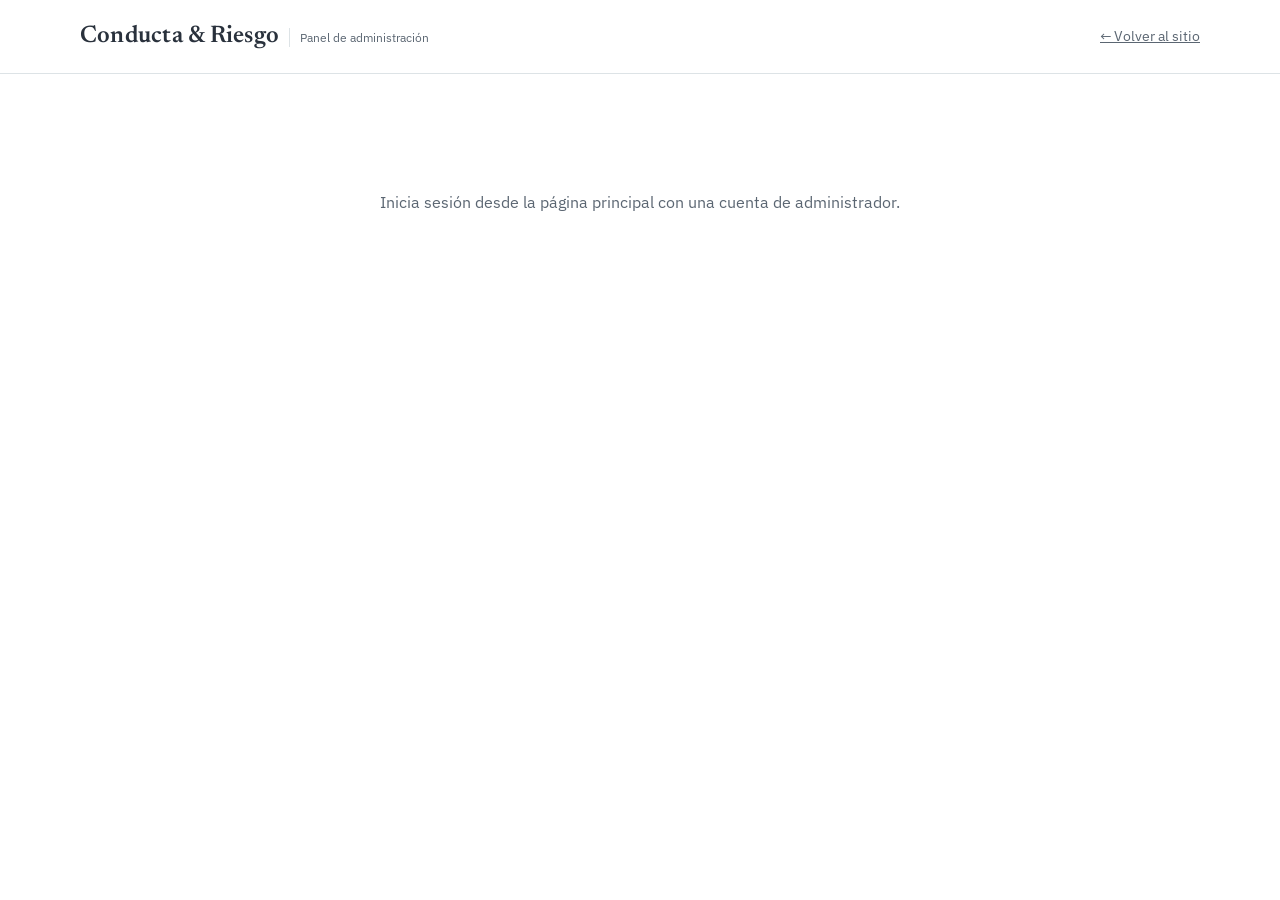
==== admin.html @ 3371e2c4 "Add files via upload" ====
<!DOCTYPE html>
<html lang="es">
<head>
<meta charset="UTF-8" />
<meta name="viewport" content="width=device-width, initial-scale=1.0" />
<title>Panel de administración — Conducta &amp; Riesgo</title>
<link rel="stylesheet" href="css/styles.css" />
<style>
  .sbe-admin-shell { max-width: 1040px; margin: 0 auto; padding: 40px 28px 80px; }
  .sbe-admin-back { font-size: 0.85rem; color: var(--sbe-ink-soft); text-decoration: underline; }
  .sbe-admin-shell h1 { font-family: var(--sbe-font-display); font-weight: 500; margin: 18px 0 6px; color: var(--sbe-blue); }
  .sbe-admin-shell h2 { font-family: var(--sbe-font-display); font-weight: 500; font-size: 1.25rem; margin: 40px 0 14px; color: var(--sbe-blue); }
  table { width: 100%; border-collapse: collapse; font-size: 0.88rem; background: var(--sbe-bg-raised); border-radius: var(--sbe-radius); overflow: hidden; }
  th, td { border: 1px solid var(--sbe-line); padding: 10px 12px; text-align: left; vertical-align: top; }
  th { background: var(--sbe-bg-tint); font-weight: 600; color: var(--sbe-blue); }
  .sbe-extra-cell { display: flex; flex-direction: column; gap: 4px; max-width: 220px; }
  .sbe-extra-check { display: flex; gap: 6px; align-items: center; font-size: 0.78rem; color: var(--sbe-ink-soft); }
  #sbe-admin-gate { padding: 60px 0; text-align: center; color: var(--sbe-ink-soft); }
  .sbe-level-select { border: 1px solid var(--sbe-line); border-radius: var(--sbe-radius-sm); padding: 6px 8px; font-family: inherit; }
</style>
</head>
<body>

<header class="sbe-header">
  <div class="sbe-shell sbe-header-inner">
    <a class="sbe-brand" href="index.html">
      <span class="sbe-brand-mark">Conducta &amp; Riesgo</span>
      <span class="sbe-brand-sub">Panel de administración</span>
    </a>
    <a class="sbe-admin-back" href="index.html">← Volver al sitio</a>
  </div>
</header>

<div class="sbe-admin-shell">

  <div id="sbe-admin-gate">
    <p>Verificando permisos…</p>
  </div>

  <div id="sbe-admin-panel" class="sbe-hidden">
    <h1>Gestión de usuarios y accesos</h1>
    <p>Define el nivel de acceso de cada cuenta y habilita contenido individual comprado fuera del plan.</p>

    <h2>Usuarios registrados</h2>
    <table>
      <thead>
        <tr>
          <th>Nombre</th>
          <th>Correo</th>
          <th>Proveedor</th>
          <th>Nivel de acceso</th>
          <th>Contenido adicional habilitado</th>
          <th></th>
        </tr>
      </thead>
      <tbody id="sbe-admin-users-body"></tbody>
    </table>

    <h2>Solicitudes de compra</h2>
    <table>
      <thead>
        <tr>
          <th>Correo</th>
          <th>Contenido</th>
          <th>Fecha</th>
          <th>Estado</th>
          <th>Acción</th>
        </tr>
      </thead>
      <tbody id="sbe-admin-requests-body"></tbody>
    </table>
  </div>

</div>

<script src="js/config.js"></script>
<script src="js/crypto-utils.js"></script>
<script src="js/api.js"></script>
<script src="js/toast.js"></script>
<script src="js/content-data.js"></script>
<script src="js/auth.js"></script>
<script src="js/admin.js"></script>
</body>
</html>
---- css/styles.css ----
/* =========================================================
   Design tokens
   Paleta: azul pizarra (#29313c, predominante — confianza,
   institucional) + verde (#37ac9b — acento, acción, éxito) +
   blanco (#FFFFFF — superficie, aire, legibilidad).
   Tipografía: Newsreader (serif editorial) para titulares,
   IBM Plex Sans (técnica, legible) para cuerpo e interfaz.
   ========================================================= */
@import url("https://fonts.googleapis.com/css2?family=Newsreader:opsz,wght@6..72,400;6..72,500;6..72,600&family=IBM+Plex+Sans:wght@400;500;600;700&display=swap");

:root {
  /* Marca */
  --sbe-blue: #29313c;       /* color predominante: cabeceras, texto, botones sólidos */
  --sbe-blue-deep: #1c232b;  /* hover / estados presionados sobre azul */
  --sbe-green: #37ac9b;      /* acento: acciones, precios, éxito */
  --sbe-green-deep: #2c8a7c; /* hover sobre verde */
  --sbe-green-soft: #d9f0ec; /* fondos suaves, chips, franjas */
  --sbe-white: #ffffff;

  /* Superficie y texto derivados de la marca (no colores nuevos) */
  --sbe-bg: var(--sbe-white);
  --sbe-bg-tint: #f2f5f5;         /* variación de blanco con un toque azulado, para alternar secciones */
  --sbe-bg-raised: var(--sbe-white);
  --sbe-ink: var(--sbe-blue);
  --sbe-ink-soft: #5b6672;
  --sbe-line: #dde3e6;
  --sbe-error: #b3452f;

  --sbe-radius: 10px;
  --sbe-radius-sm: 6px;
  --sbe-font-display: "Newsreader", Georgia, serif;
  --sbe-font-body: "IBM Plex Sans", -apple-system, BlinkMacSystemFont, sans-serif;
}

* { box-sizing: border-box; }

html { scroll-behavior: smooth; }

body {
  margin: 0;
  background: var(--sbe-bg);
  color: var(--sbe-ink);
  font-family: var(--sbe-font-body);
  line-height: 1.55;
}

.sbe-hidden { display: none !important; }

a { color: inherit; }

img { max-width: 100%; display: block; }

button { font-family: inherit; cursor: pointer; }

/* ---------- Layout shell ---------- */
.sbe-shell {
  max-width: 1120px;
  margin: 0 auto;
  padding: 0 28px;
}

/* ---------- Header ---------- */
.sbe-header {
  border-bottom: 1px solid var(--sbe-line);
  background: var(--sbe-white);
  position: sticky;
  top: 0;
  z-index: 20;
}

.sbe-header-inner {
  display: flex;
  align-items: center;
  justify-content: space-between;
  padding: 18px 0;
  gap: 20px;
}

.sbe-brand {
  display: flex;
  align-items: baseline;
  gap: 10px;
  text-decoration: none;
  color: var(--sbe-ink);
}

.sbe-brand-mark {
  font-family: var(--sbe-font-display);
  font-size: 1.5rem;
  font-weight: 600;
  letter-spacing: 0.01em;
}

.sbe-brand-sub {
  font-size: 0.78rem;
  color: var(--sbe-ink-soft);
  border-left: 1px solid var(--sbe-line);
  padding-left: 10px;
}

.sbe-actions { display: flex; align-items: center; gap: 12px; }

.sbe-user-chip {
  display: flex;
  align-items: center;
  gap: 14px;
  font-size: 0.9rem;
}

#sbe-user-label { color: var(--sbe-ink-soft); }

.sbe-admin-link {
  font-size: 0.85rem;
  text-decoration: underline;
  text-underline-offset: 3px;
  color: var(--sbe-green-deep);
  font-weight: 500;
}

/* ---------- Buttons ---------- */
.sbe-btn {
  border: 1px solid var(--sbe-blue);
  background: transparent;
  color: var(--sbe-blue);
  padding: 10px 20px;
  border-radius: var(--sbe-radius-sm);
  font-size: 0.9rem;
  font-weight: 500;
  transition: background 0.15s ease, color 0.15s ease, border-color 0.15s ease, transform 0.1s ease;
}

.sbe-btn:hover { background: var(--sbe-blue); color: var(--sbe-white); }

.sbe-btn:active { transform: translateY(1px); }

.sbe-btn-solid {
  background: var(--sbe-blue);
  color: var(--sbe-white);
}

.sbe-btn-solid:hover { background: var(--sbe-blue-deep); }

.sbe-btn-accent {
  border-color: var(--sbe-green);
  background: var(--sbe-green);
  color: var(--sbe-blue);
  font-weight: 600;
}

.sbe-btn-accent:hover { background: var(--sbe-green-deep); color: var(--sbe-white); }

.sbe-btn-plain {
  border: none;
  background: none;
  color: var(--sbe-ink-soft);
  padding: 6px 4px;
  text-decoration: underline;
  text-underline-offset: 3px;
}

.sbe-btn-plain:hover { color: var(--sbe-ink); }

/* ---------- Hero ---------- */
.sbe-hero {
  background: var(--sbe-blue);
  color: var(--sbe-white);
}

.sbe-hero-inner {
  padding: 88px 0 72px;
  display: grid;
  grid-template-columns: 1.3fr 0.9fr;
  gap: 48px;
  align-items: end;
}

.sbe-hero-eyebrow {
  color: var(--sbe-green);
  font-size: 0.85rem;
  letter-spacing: 0.02em;
  margin: 0 0 18px;
  font-weight: 600;
}

.sbe-hero h1 {
  font-family: var(--sbe-font-display);
  font-size: clamp(2.1rem, 4vw, 3.1rem);
  line-height: 1.12;
  font-weight: 500;
  margin: 0 0 20px;
  max-width: 16ch;
  color: var(--sbe-white);
}

.sbe-hero p {
  font-size: 1.05rem;
  color: #cdd4da;
  max-width: 46ch;
  margin: 0 0 28px;
}

.sbe-hero-actions { display: flex; gap: 14px; }

.sbe-hero .sbe-btn {
  border-color: var(--sbe-white);
  color: var(--sbe-white);
}

.sbe-hero .sbe-btn:hover { background: var(--sbe-white); color: var(--sbe-blue); }

.sbe-hero .sbe-btn-solid {
  background: var(--sbe-green);
  border-color: var(--sbe-green);
  color: var(--sbe-blue);
}

.sbe-hero .sbe-btn-solid:hover { background: var(--sbe-green-deep); color: var(--sbe-white); }

.sbe-hero-stat {
  border-left: 2px solid var(--sbe-green);
  padding-left: 20px;
}

.sbe-hero-stat .num {
  font-family: var(--sbe-font-display);
  font-size: 3rem;
  line-height: 1;
  color: var(--sbe-white);
}

.sbe-hero-stat .label {
  color: #b7c0c7;
  font-size: 0.92rem;
  margin-top: 8px;
}

/* ---------- Section framing ---------- */
.sbe-section { padding: 64px 0; }

.sbe-section-head {
  display: flex;
  justify-content: space-between;
  align-items: flex-end;
  gap: 24px;
  margin-bottom: 34px;
  border-bottom: 1px solid var(--sbe-line);
  padding-bottom: 18px;
}

.sbe-section-head h2 {
  font-family: var(--sbe-font-display);
  font-weight: 500;
  font-size: 1.7rem;
  margin: 0;
  color: var(--sbe-blue);
}

.sbe-section-head p {
  color: var(--sbe-ink-soft);
  max-width: 46ch;
  margin: 6px 0 0;
}

/* ---------- Pillars (intro concepts) ---------- */
.sbe-pillars {
  display: grid;
  grid-template-columns: repeat(3, 1fr);
  gap: 1px;
  background: var(--sbe-line);
  border: 1px solid var(--sbe-line);
  border-radius: var(--sbe-radius);
  overflow: hidden;
}

.sbe-pillar {
  background: var(--sbe-bg-raised);
  padding: 28px 26px;
  border-top: 3px solid var(--sbe-green);
}

.sbe-pillar h3 {
  font-family: var(--sbe-font-display);
  font-weight: 500;
  font-size: 1.15rem;
  margin: 0 0 10px;
  color: var(--sbe-blue);
}

.sbe-pillar p { color: var(--sbe-ink-soft); font-size: 0.94rem; margin: 0; }

/* ---------- Content grid ---------- */
.sbe-content-grid {
  display: grid;
  grid-template-columns: repeat(auto-fill, minmax(310px, 1fr));
  gap: 22px;
}

.sbe-card {
  background: var(--sbe-bg-raised);
  border: 1px solid var(--sbe-line);
  border-radius: var(--sbe-radius);
  padding: 24px;
  display: flex;
  flex-direction: column;
  gap: 12px;
  transition: box-shadow 0.18s ease, border-color 0.18s ease;
}

.sbe-card:hover {
  border-color: var(--sbe-green);
  box-shadow: 0 6px 20px rgba(41, 49, 60, 0.08);
}

.sbe-card-meta {
  display: flex;
  justify-content: space-between;
  font-size: 0.78rem;
  color: var(--sbe-ink-soft);
}

.sbe-card-badge {
  color: var(--sbe-green-deep);
  font-weight: 600;
  background: var(--sbe-green-soft);
  padding: 2px 9px;
  border-radius: 999px;
}

.sbe-card h3 {
  font-family: var(--sbe-font-display);
  font-weight: 500;
  font-size: 1.2rem;
  margin: 0;
  color: var(--sbe-blue);
}

.sbe-card-resumen { color: var(--sbe-ink-soft); font-size: 0.92rem; margin: 0; }

.sbe-card-body { font-size: 0.94rem; }

.sbe-card-body p { margin: 0 0 10px; }

.sbe-card-locked .sbe-card-body { color: var(--sbe-ink-soft); }

.sbe-locked-preview { position: relative; }

.sbe-locked-cta {
  margin-top: 6px;
  padding-top: 14px;
  border-top: 1px dashed var(--sbe-line);
  display: flex;
  align-items: center;
  justify-content: space-between;
  gap: 12px;
}

.sbe-price { font-weight: 600; color: var(--sbe-blue); }

/* ---------- Footer ---------- */
.sbe-footer {
  border-top: 1px solid var(--sbe-line);
  background: var(--sbe-bg-tint);
  padding: 36px 0;
  color: var(--sbe-ink-soft);
  font-size: 0.85rem;
}

/* ---------- Modal ---------- */
.sbe-modal-backdrop {
  position: fixed;
  inset: 0;
  background: rgba(29, 37, 46, 0.55);
  display: none;
  align-items: center;
  justify-content: center;
  padding: 20px;
  z-index: 100;
}

.sbe-modal-backdrop.sbe-modal-open { display: flex; }

.sbe-modal {
  background: var(--sbe-bg-raised);
  width: 100%;
  max-width: 420px;
  border-radius: var(--sbe-radius);
  padding: 30px 28px 26px;
  position: relative;
  box-shadow: 0 20px 60px rgba(29, 37, 46, 0.25);
}

.sbe-modal-close {
  position: absolute;
  top: 14px;
  right: 16px;
  background: none;
  border: none;
  font-size: 1.2rem;
  color: var(--sbe-ink-soft);
  border-radius: var(--sbe-radius-sm);
  padding: 4px 8px;
}

.sbe-modal-close:hover { color: var(--sbe-blue); background: var(--sbe-bg-tint); }

.sbe-modal-title {
  font-family: var(--sbe-font-display);
  font-weight: 500;
  font-size: 1.4rem;
  color: var(--sbe-blue);
  margin: 0 0 20px;
}

.sbe-form { display: flex; flex-direction: column; gap: 12px; }

.sbe-form label {
  font-size: 0.82rem;
  color: var(--sbe-ink-soft);
  display: flex;
  flex-direction: column;
  gap: 5px;
}

.sbe-form input {
  border: 1px solid var(--sbe-line);
  border-radius: var(--sbe-radius-sm);
  padding: 10px 12px;
  font-size: 0.95rem;
  font-family: inherit;
  transition: border-color 0.15s ease;
}

.sbe-form input:hover { border-color: #c3ccd1; }

.sbe-form input:focus,
.sbe-btn:focus-visible,
button:focus-visible,
a:focus-visible {
  outline: 2px solid var(--sbe-green-deep);
  outline-offset: 2px;
}

.sbe-form button[type="submit"] { margin-top: 6px; }

.sbe-divider {
  display: flex;
  align-items: center;
  gap: 10px;
  color: var(--sbe-ink-soft);
  font-size: 0.78rem;
  margin: 18px 0 14px;
}

.sbe-divider::before,
.sbe-divider::after {
  content: "";
  flex: 1;
  height: 1px;
  background: var(--sbe-line);
}

.sbe-google-btn { display: flex; justify-content: center; }

.sbe-google-disabled {
  font-size: 0.8rem;
  color: var(--sbe-ink-soft);
  text-align: center;
  margin: 0;
}

.sbe-switch-line {
  text-align: center;
  font-size: 0.85rem;
  color: var(--sbe-ink-soft);
  margin: 18px 0 0;
}

.sbe-switch-link {
  background: none;
  border: none;
  padding: 0;
  margin-left: 4px;
  color: var(--sbe-green-deep);
  font-weight: 600;
  text-decoration: underline;
  text-underline-offset: 3px;
  font-size: inherit;
  font-family: inherit;
}

.sbe-switch-link:hover { color: var(--sbe-blue); }

/* ---------- Toasts ---------- */
#sbe-toast-container {
  position: fixed;
  bottom: 22px;
  right: 22px;
  display: flex;
  flex-direction: column;
  gap: 10px;
  z-index: 200;
}

.sbe-toast {
  background: var(--sbe-blue);
  color: var(--sbe-white);
  padding: 12px 16px;
  border-radius: var(--sbe-radius-sm);
  font-size: 0.88rem;
  max-width: 300px;
  opacity: 0;
  transform: translateY(8px);
  transition: opacity 0.25s ease, transform 0.25s ease;
  box-shadow: 0 8px 24px rgba(29, 37, 46, 0.2);
}

.sbe-toast-error { background: var(--sbe-error); }

.sbe-toast-visible { opacity: 1; transform: translateY(0); }

/* ---------- Responsive ---------- */
@media (max-width: 780px) {
  .sbe-hero-inner { grid-template-columns: 1fr; padding: 56px 0 48px; }
  .sbe-pillars { grid-template-columns: 1fr; }
  .sbe-section-head { flex-direction: column; align-items: flex-start; }
}

@media (max-width: 560px) {
  .sbe-shell { padding: 0 18px; }
  .sbe-header-inner { flex-wrap: wrap; gap: 10px; }
  .sbe-user-chip { flex-wrap: wrap; gap: 8px; }
}

@media (prefers-reduced-motion: reduce) {
  html { scroll-behavior: auto; }
  .sbe-toast, .sbe-card { transition: none; }
}
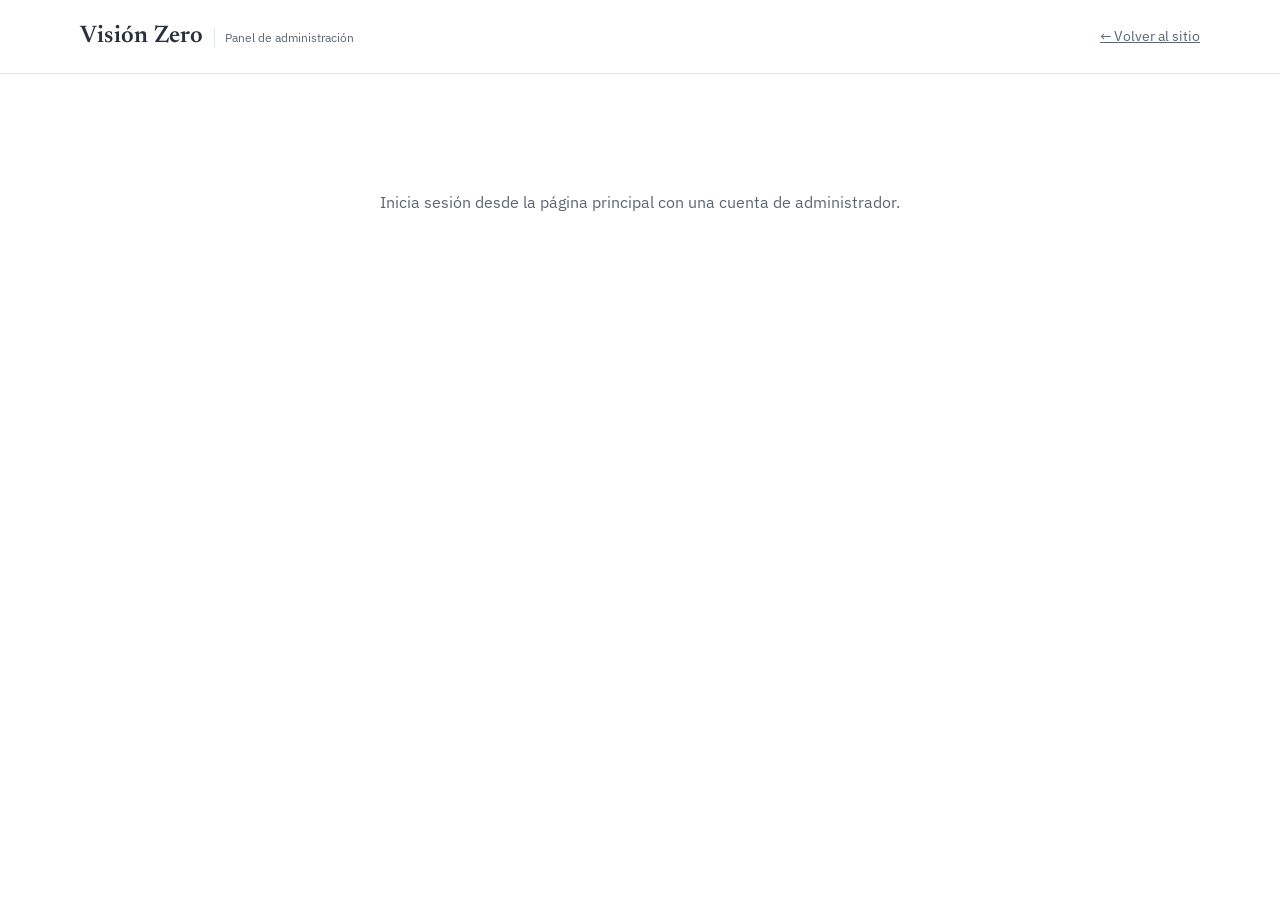
==== commit 6eb52fb9: "Add files via upload" ====
--- a/admin.html
+++ b/admin.html
@@ -3,7 +3,7 @@
 <head>
 <meta charset="UTF-8" />
 <meta name="viewport" content="width=device-width, initial-scale=1.0" />
-<title>Panel de administración — Conducta &amp; Riesgo</title>
+<title>Panel de administración — Visión Zero</title>
 <link rel="stylesheet" href="css/styles.css" />
 <style>
   .sbe-admin-shell { max-width: 1040px; margin: 0 auto; padding: 40px 28px 80px; }
@@ -24,7 +24,7 @@
 <header class="sbe-header">
   <div class="sbe-shell sbe-header-inner">
     <a class="sbe-brand" href="index.html">
-      <span class="sbe-brand-mark">Conducta &amp; Riesgo</span>
+      <span class="sbe-brand-mark">Visión Zero</span>
       <span class="sbe-brand-sub">Panel de administración</span>
     </a>
     <a class="sbe-admin-back" href="index.html">← Volver al sitio</a>
--- a/css/styles.css
+++ b/css/styles.css
@@ -360,10 +360,48 @@
 .sbe-footer {
   border-top: 1px solid var(--sbe-line);
   background: var(--sbe-bg-tint);
-  padding: 36px 0;
+  padding: 30px 0;
   color: var(--sbe-ink-soft);
   font-size: 0.85rem;
 }
+
+.sbe-footer-inner {
+  display: flex;
+  align-items: center;
+  justify-content: space-between;
+  flex-wrap: wrap;
+  gap: 18px;
+}
+
+.sbe-footer-copy { margin: 0; }
+
+.sbe-footer-contact {
+  display: flex;
+  align-items: center;
+  gap: 14px;
+}
+
+.sbe-footer-contact-label {
+  font-weight: 600;
+  color: var(--sbe-blue);
+  font-size: 0.82rem;
+}
+
+.sbe-social-icons { display: flex; gap: 10px; }
+
+.sbe-social-icon {
+  width: 34px;
+  height: 34px;
+  border-radius: 50%;
+  background: var(--sbe-blue);
+  color: var(--sbe-white);
+  display: flex;
+  align-items: center;
+  justify-content: center;
+  transition: background 0.15s ease, transform 0.1s ease;
+}
+
+.sbe-social-icon:hover { background: var(--sbe-green-deep); transform: translateY(-1px); }
 
 /* ---------- Modal ---------- */
 .sbe-modal-backdrop {
@@ -523,6 +561,7 @@
   .sbe-hero-inner { grid-template-columns: 1fr; padding: 56px 0 48px; }
   .sbe-pillars { grid-template-columns: 1fr; }
   .sbe-section-head { flex-direction: column; align-items: flex-start; }
+  .sbe-footer-inner { flex-direction: column; align-items: flex-start; }
 }
 
 @media (max-width: 560px) {
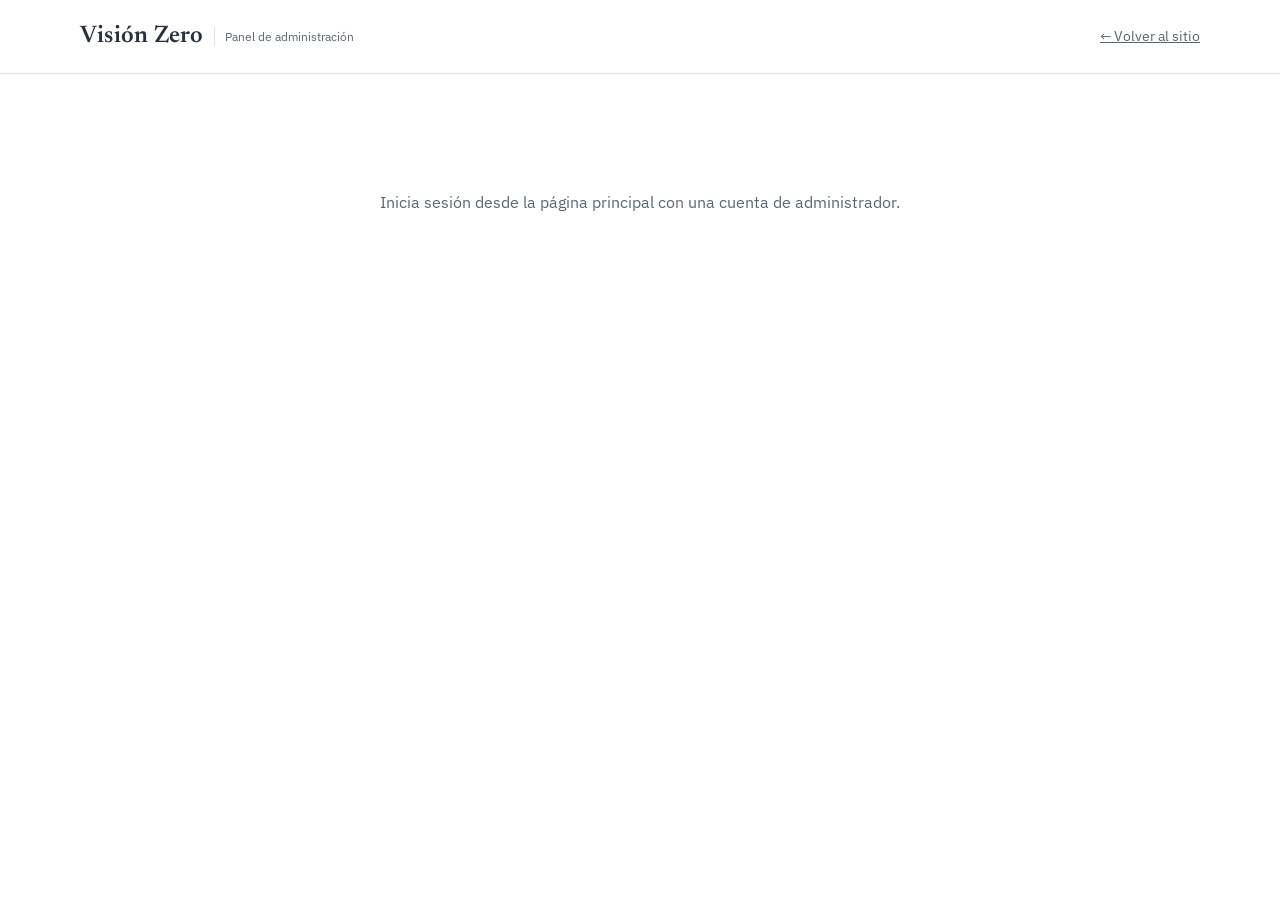
==== commit c7f50320: "Add files via upload" ====
--- a/admin.html
+++ b/admin.html
@@ -4,6 +4,10 @@
 <meta charset="UTF-8" />
 <meta name="viewport" content="width=device-width, initial-scale=1.0" />
 <title>Panel de administración — Visión Zero</title>
+<link rel="icon" type="image/png" sizes="16x16" href="assets/favicon-16.png" />
+<link rel="icon" type="image/png" sizes="32x32" href="assets/favicon-32.png" />
+<link rel="icon" type="image/png" sizes="48x48" href="assets/favicon-48.png" />
+<link rel="apple-touch-icon" sizes="180x180" href="assets/favicon-180.png" />
 <link rel="stylesheet" href="css/styles.css" />
 <style>
   .sbe-admin-shell { max-width: 1040px; margin: 0 auto; padding: 40px 28px 80px; }
--- a/css/styles.css
+++ b/css/styles.css
@@ -78,10 +78,15 @@
 
 .sbe-brand {
   display: flex;
-  align-items: baseline;
-  gap: 10px;
+  align-items: center;
   text-decoration: none;
   color: var(--sbe-ink);
+}
+
+.sbe-brand-banner {
+  height: 40px;
+  width: auto;
+  display: block;
 }
 
 .sbe-brand-mark {
@@ -96,6 +101,7 @@
   color: var(--sbe-ink-soft);
   border-left: 1px solid var(--sbe-line);
   padding-left: 10px;
+  margin-left: 10px;
 }
 
 .sbe-actions { display: flex; align-items: center; gap: 12px; }
@@ -261,33 +267,6 @@
   margin: 6px 0 0;
 }
 
-/* ---------- Pillars (intro concepts) ---------- */
-.sbe-pillars {
-  display: grid;
-  grid-template-columns: repeat(3, 1fr);
-  gap: 1px;
-  background: var(--sbe-line);
-  border: 1px solid var(--sbe-line);
-  border-radius: var(--sbe-radius);
-  overflow: hidden;
-}
-
-.sbe-pillar {
-  background: var(--sbe-bg-raised);
-  padding: 28px 26px;
-  border-top: 3px solid var(--sbe-green);
-}
-
-.sbe-pillar h3 {
-  font-family: var(--sbe-font-display);
-  font-weight: 500;
-  font-size: 1.15rem;
-  margin: 0 0 10px;
-  color: var(--sbe-blue);
-}
-
-.sbe-pillar p { color: var(--sbe-ink-soft); font-size: 0.94rem; margin: 0; }
-
 /* ---------- Content grid ---------- */
 .sbe-content-grid {
   display: grid;
@@ -355,6 +334,55 @@
 }
 
 .sbe-price { font-weight: 600; color: var(--sbe-blue); }
+
+/* Tarjetas resumen: solo título + botón, usadas en Artículos, Herramientas y Cursos */
+.sbe-card-summary {
+  justify-content: space-between;
+  min-height: 148px;
+}
+
+.sbe-card-summary h3 {
+  font-family: var(--sbe-font-display);
+  font-weight: 500;
+  font-size: 1.2rem;
+  color: var(--sbe-blue);
+  margin: 0;
+}
+
+.sbe-card-summary .sbe-btn { align-self: flex-start; }
+
+/* ---------- Página de detalle (artículo / curso) ---------- */
+.sbe-article-shell {
+  max-width: 760px;
+  margin: 0 auto;
+  padding: 48px 0 90px;
+}
+
+.sbe-article-back {
+  display: inline-block;
+  margin-bottom: 26px;
+}
+
+.sbe-article-title {
+  font-family: var(--sbe-font-display);
+  font-weight: 500;
+  font-size: clamp(1.6rem, 3vw, 2.1rem);
+  color: var(--sbe-blue);
+  margin: 14px 0 10px;
+  line-height: 1.2;
+}
+
+.sbe-article-resumen {
+  color: var(--sbe-ink-soft);
+  font-size: 1.05rem;
+  margin: 0 0 30px;
+}
+
+.sbe-article-body { font-size: 1rem; line-height: 1.75; }
+
+.sbe-article-body p { margin: 0 0 18px; }
+
+.sbe-article-body.sbe-locked { color: var(--sbe-ink-soft); }
 
 /* ---------- Footer ---------- */
 .sbe-footer {
@@ -559,7 +587,6 @@
 /* ---------- Responsive ---------- */
 @media (max-width: 780px) {
   .sbe-hero-inner { grid-template-columns: 1fr; padding: 56px 0 48px; }
-  .sbe-pillars { grid-template-columns: 1fr; }
   .sbe-section-head { flex-direction: column; align-items: flex-start; }
   .sbe-footer-inner { flex-direction: column; align-items: flex-start; }
 }
